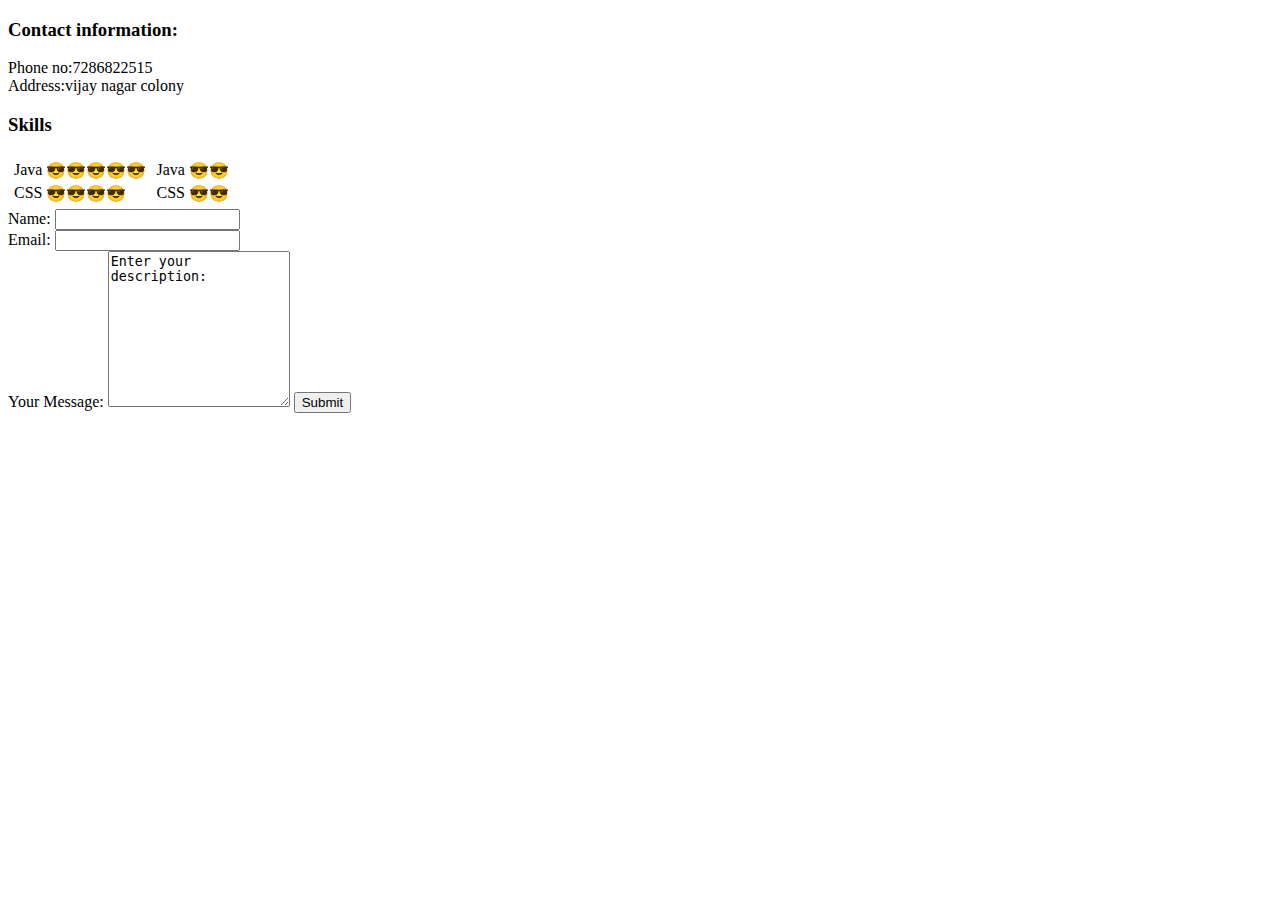
==== contactdetails.html @ 73cdd9de "Add files via upload" ====
<!DOCTYPE html>
<html lang="en">
<head>
    <meta charset="UTF-8">
    <meta name="viewport" content="width=<device-width>, initial-scale=1.0">
    <title>Contact me</title>
    <link rel="stylesheet" href="G:\web development\css\style.css">
</head>
<body>
    <h3>Contact information:</h3>
    Phone no:7286822515 <br>
    Address:vijay nagar colony

    <h3>Skills</h3>
    <table>
        <tr>
            <td>
                <table>
                    <tr>
                        <td>Java</td>
                        <td>😎😎😎😎😎</td>
                    </tr>

                    <tr>
                        <td>CSS</td>
                        <td>😎😎😎😎</td>
                    </tr>
                </table>
            </td>
            <td>
                <table>
                    <tr>
                        <td>Java</td>
                        <td>😎😎</td>
                    </tr>

                    <tr>
                        <td>CSS</td>
                        <td>😎😎</td>
                    </tr>
                </table>
            </td>
        </tr>
    </table>

    <form action="mailto:yashasvi.pandu@gmail.com" method="POST" enctype="text/plain">
        <label>Name:</label>
        <input type="text" name="yourname"><br>

        <label>Email:</label>
        <input type="email" name="youremail"><br>

        <label>Your Message:</label>
        <textarea name="yourmessage" rows=10 columns=20>Enter your description:</textarea>
        <input type="submit">
    </form>

    

    
</html>
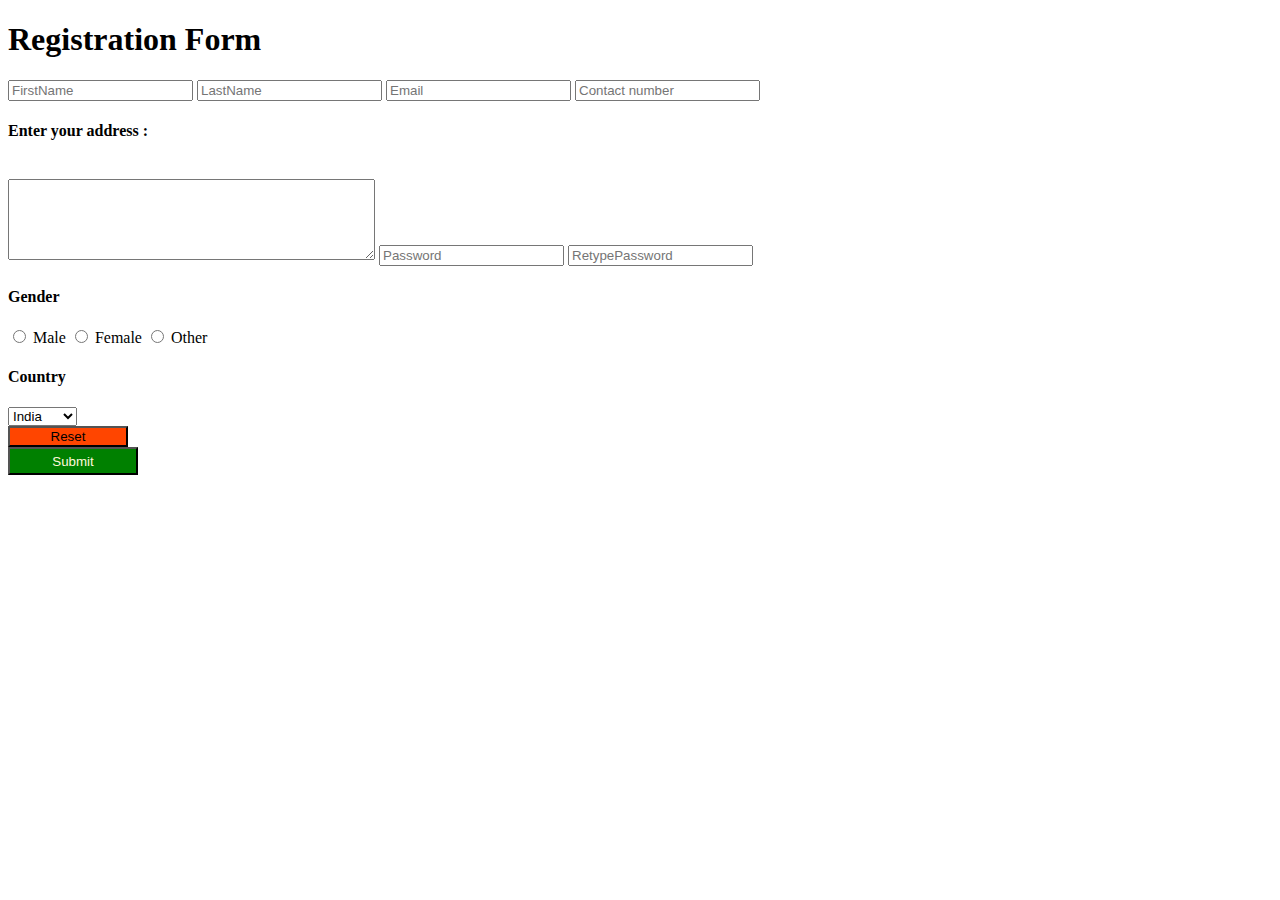
==== commit 620c279e: "Update contactdetails.html" ====
--- a/contactdetails.html
+++ b/contactdetails.html
@@ -1,61 +1,60 @@
 <!DOCTYPE html>
-<html lang="en">
+
 <head>
-    <meta charset="UTF-8">
-    <meta name="viewport" content="width=<device-width>, initial-scale=1.0">
-    <title>Contact me</title>
-    <link rel="stylesheet" href="G:\web development\css\style.css">
+    <title>RF</title>
+    <link rel="stylesheet" href="ass4.css">
+
+
 </head>
+
 <body>
-    <h3>Contact information:</h3>
-    Phone no:7286822515 <br>
-    Address:vijay nagar colony
+    <form>
+        <div id="error"></div>
+        <div class="design">
+            <div class="left">
+                <h1>Registration Form</h1>
+                <div id="input">
+                    <input type="text" name="fname" placeholder="FirstName" />
+                    <input type="text" name="lname" placeholder="LastName" />
+                    <input type="email" name="email" placeholder="Email" />
+                    <input type="text" name="contact" placeholder="Contact number" /><br>
 
-    <h3>Skills</h3>
-    <table>
-        <tr>
-            <td>
-                <table>
-                    <tr>
-                        <td>Java</td>
-                        <td>😎😎😎😎😎</td>
-                    </tr>
+                    <h4>Enter your address : </h4><br>
+                    <textarea name="address" cols="43" rows="5"></textarea>
 
-                    <tr>
-                        <td>CSS</td>
-                        <td>😎😎😎😎</td>
-                    </tr>
-                </table>
-            </td>
-            <td>
-                <table>
-                    <tr>
-                        <td>Java</td>
-                        <td>😎😎</td>
-                    </tr>
+                    <input type="password" id="pass" placeholder="Password" />
+                    <input type="password" name="retype" placeholder="RetypePassword" />
+                    <h4>Gender</h4>
+                    <div id="g">
+                        <input type="radio" name="gender">
+                        <label for="male">Male</label>
+                        <input type="radio" name="gender">
+                        <label for="female">Female</label>
+                        <input type="radio" name="gender">
+                        <label for="other">Other</label>
+                    </div>
 
-                    <tr>
-                        <td>CSS</td>
-                        <td>😎😎</td>
-                    </tr>
-                </table>
-            </td>
-        </tr>
-    </table>
+                    <h4 id="cont">Country</h4>
+                    <div class="dd"></div>
+                    <select name="country" id="drop">
+                        <option value="India">India</option>
+                        <option value="Canada">Canada</option>
+                        <option value="Paris">Paris</option>
+                        <option value="France">France</option>
+                    </select>
+                </div>
+                <div id="rs">
+                    <input type="reset" name="reset" style="background-color: orangered; width: 120px; ;">
+                    <input type="submit" name="submit"
+                        style="background-color: green;  width: 130px;height: 28px;padding-left: 2 0px;display: flex;align-items: center; text-decoration: none; color: cornsilk;">
 
-    <form action="mailto:yashasvi.pandu@gmail.com" method="POST" enctype="text/plain">
-        <label>Name:</label>
-        <input type="text" name="yourname"><br>
+                </div>
+            </div>
+        </div>
 
-        <label>Email:</label>
-        <input type="email" name="youremail"><br>
+        </div>
 
-        <label>Your Message:</label>
-        <textarea name="yourmessage" rows=10 columns=20>Enter your description:</textarea>
-        <input type="submit">
     </form>
+</body>
 
-    
-
-    
-</html>+</html>
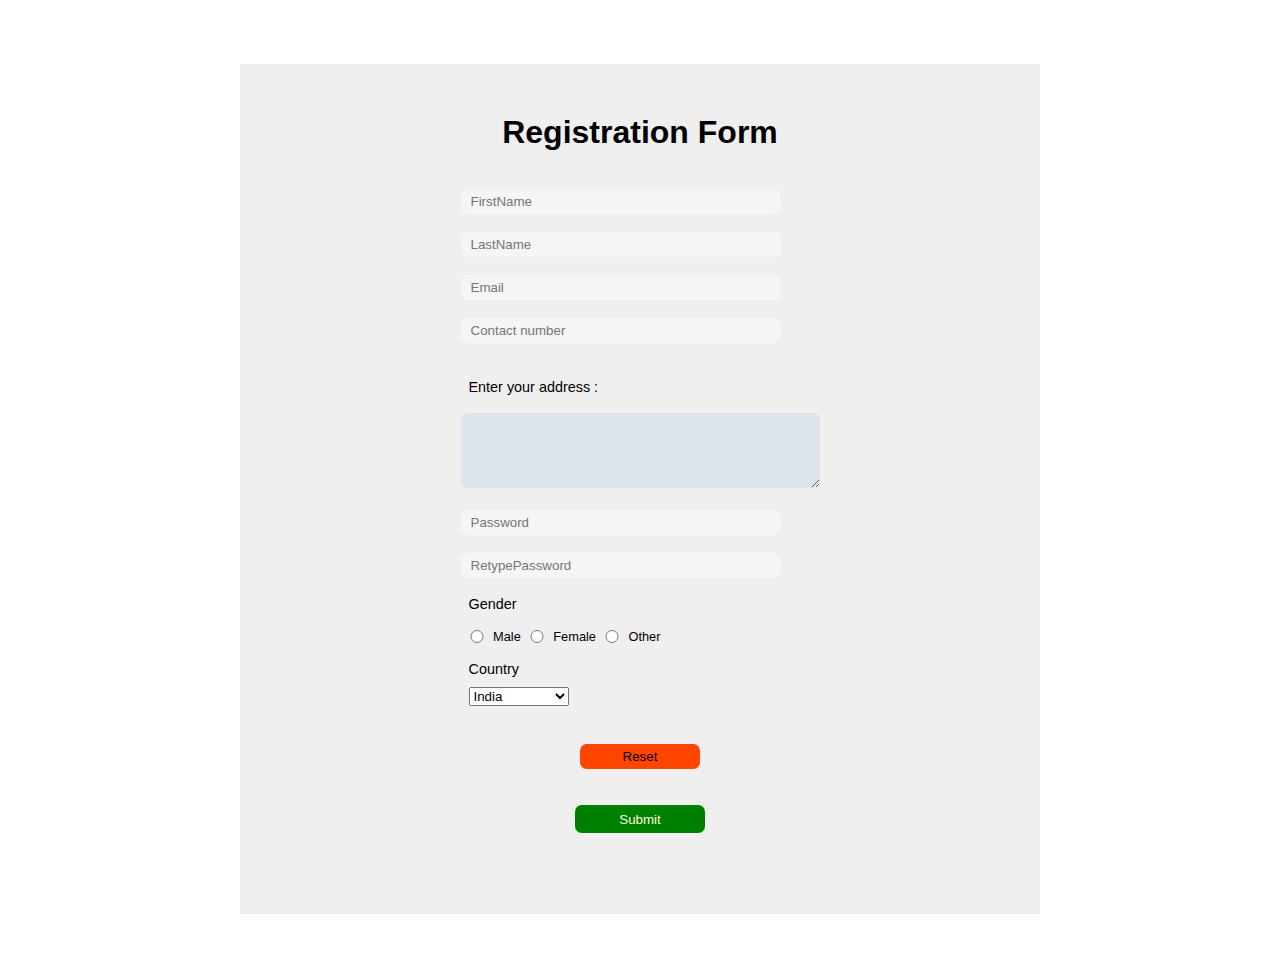
==== commit 4c7ffaa7: "Update contactdetails.html" ====
--- a/contactdetails.html
+++ b/contactdetails.html
@@ -2,7 +2,7 @@
 
 <head>
     <title>RF</title>
-    <link rel="stylesheet" href="ass4.css">
+    <link rel="stylesheet" href="hobbbies.css">
 
 
 </head>
--- a/hobbbies.css
+++ b/hobbbies.css
@@ -0,0 +1,134 @@
+* {
+    padding: 0;
+    margin: 0;
+}
+
+.design {
+    position: relative;
+    display: flex;
+    justify-content: space-around;
+    align-items: center;
+    flex-direction: row;
+    background: #efefef;
+    width: 800px;
+
+    padding-top: 0px;
+    margin: 5% auto;
+    font-family: sans-serif;
+}
+
+.left {
+    display: flex;
+    flex-direction: column;
+    align-items: center;
+    padding: 50px;
+    width: 600px;
+    height: 750px;
+}
+
+h1 {
+    padding-bottom: 20px;
+}
+
+input {
+    display: flex;
+    justify-content: center;
+    background-color: whitesmoke;
+    color: black;
+    padding: 5px 10px;
+    margin: 18px 0;
+    border: none;
+    cursor: pointer;
+    border-radius: 0.5em;
+    width: 300px;
+}
+
+input:hover {
+    color: blue;
+}
+
+#rs {
+    display: flex;
+    flex-direction: column;
+    align-items: center;
+    padding: 20px 10px;
+}
+
+.right {
+    display: flex;
+    flex-direction: column;
+    align-items: center;
+    box-sizing: border-box;
+    padding: 50px;
+    background-image: url(bgstyle1.jpg);
+    height: 600px;
+    width: 500px;
+}
+
+h2 {
+    color: brown;
+    font-size: 1.5em;
+    padding-top: 50px;
+}
+
+button {
+    background-color: whitesmoke;
+    color: black;
+    padding: 15px 10px;
+    margin: 10px 0;
+    border: none;
+    cursor: pointer;
+    width: 100%;
+    border-radius: 0.6em;
+}
+
+button:hover {
+    color: rgb(231, 42, 42);
+}
+
+#input2 {
+    padding: 50px 10px;
+}
+
+a {
+    text-decoration: none;
+}
+
+a:hover {
+    color: crimson;
+}
+
+h4 {
+    font-weight: lighter;
+    font-size: 0.9em;
+    padding-left: 8px;
+}
+
+#g {
+    display: flex;
+    flex-direction: row;
+    align-items: center;
+    justify-content: center;
+    width: 200px;
+    font-weight: 100;
+    font-size: 0.8em;
+}
+
+#drop {
+    width: 100px;
+    margin-left: 8px;
+    margin-top: 10px;
+}
+
+textarea {
+    border: 0;
+    border-radius: 0.5em;
+    cursor: pointer;
+    background-color: rgb(221, 228, 236);
+}
+
+
+
+
+
+
